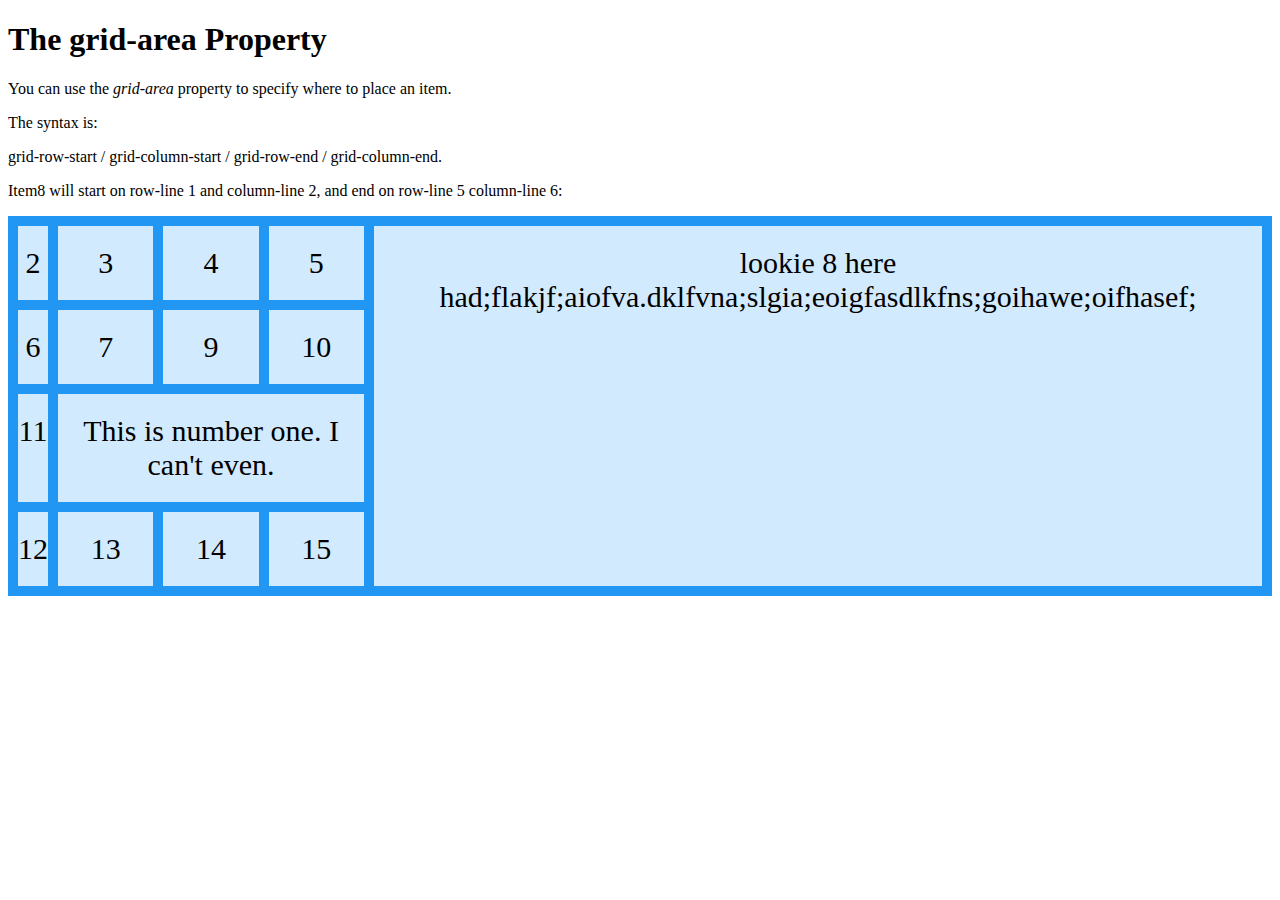
==== testing/try.html @ 5a5b6b99 "inital commit" ====
<!DOCTYPE html>
<html>
<head>
<style>
.grid-container {
  display: grid;
  grid-template-columns: auto auto auto auto auto auto;
  gap: 10px;
  background-color: #2196F3;
  padding: 10px;
}

.grid-container > div {
  background-color: rgba(255, 255, 255, 0.8);
  text-align: center;
  padding: 20px 0;
  font-size: 30px;
}
.item1 {
  grid-area: 3 / 2 / 4 / 5;
}
.item8 {
  grid-area: 1 / 5 / 5 / 7;
}

</style>
</head>
<body>

<h1>The grid-area Property</h1>

<p>You can use the <em>grid-area</em> property to specify where to place an item.</p>

<p>The syntax is:</p>
<p>grid-row-start / grid-column-start / grid-row-end / grid-column-end.</p>

<p>Item8 will start on row-line 1 and column-line 2, and end on row-line 5 column-line 6:</p>

<div class="grid-container">
  <div class="item1">This is number one. I can't even.</div>
  <div class="item2">2</div>
  <div class="item3">3</div>  
  <div class="item4">4</div>
  <div class="item5">5</div>
  <div class="item6">6</div>
  <div class="item7">7</div>
  <div class="item8">lookie 8 here had;flakjf;aiofva.dklfvna;slgia;eoigfasdlkfns;goihawe;oifhasef;</div>  
  <div class="item9">9</div>
  <div class="item10">10</div>
  <div class="item11">11</div>
  <div class="item12">12</div>
  <div class="item13">13</div>
  <div class="item14">14</div>
  <div class="item15">15</div>
</div>

</body>
</html>
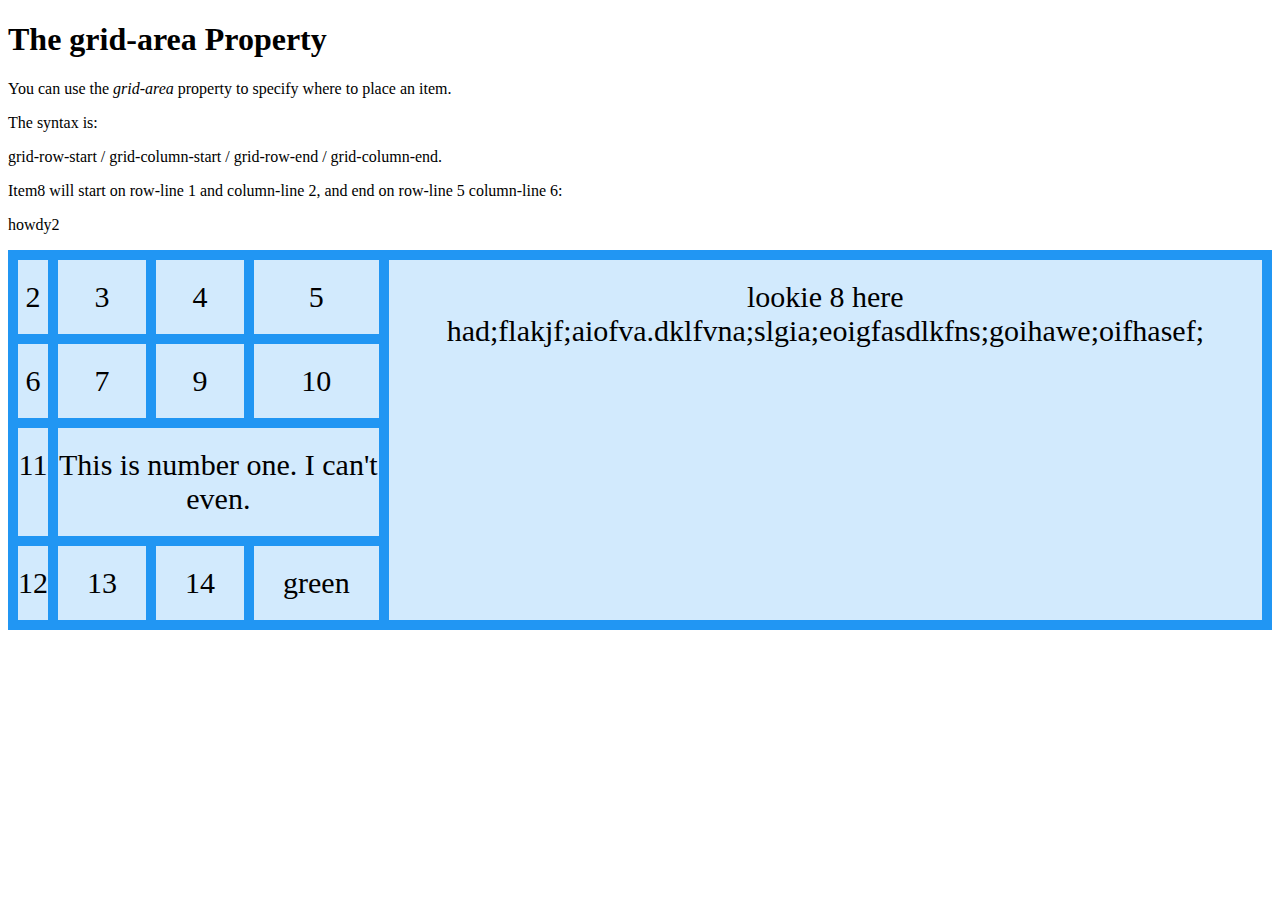
==== commit af946992: "ball drop working" ====
--- a/testing/try.html
+++ b/testing/try.html
@@ -1,7 +1,8 @@
 <!DOCTYPE html>
 <html>
 <head>
-<style>
+    <script defer src="try.js" type="text/javascript" ></script>
+    <style>
 .grid-container {
   display: grid;
   grid-template-columns: auto auto auto auto auto auto;
@@ -35,7 +36,7 @@
 <p>grid-row-start / grid-column-start / grid-row-end / grid-column-end.</p>
 
 <p>Item8 will start on row-line 1 and column-line 2, and end on row-line 5 column-line 6:</p>
-
+<p id="moose">Moose paragraph here</p>
 <div class="grid-container">
   <div class="item1">This is number one. I can't even.</div>
   <div class="item2">2</div>
@@ -51,8 +52,9 @@
   <div class="item12">12</div>
   <div class="item13">13</div>
   <div class="item14">14</div>
-  <div class="item15">15</div>
+  <div id="ooo" class="item15">15</div>
 </div>
 
 </body>
+    <script>document.getElementById("ooo").innerHTML = "green";</script>
 </html>